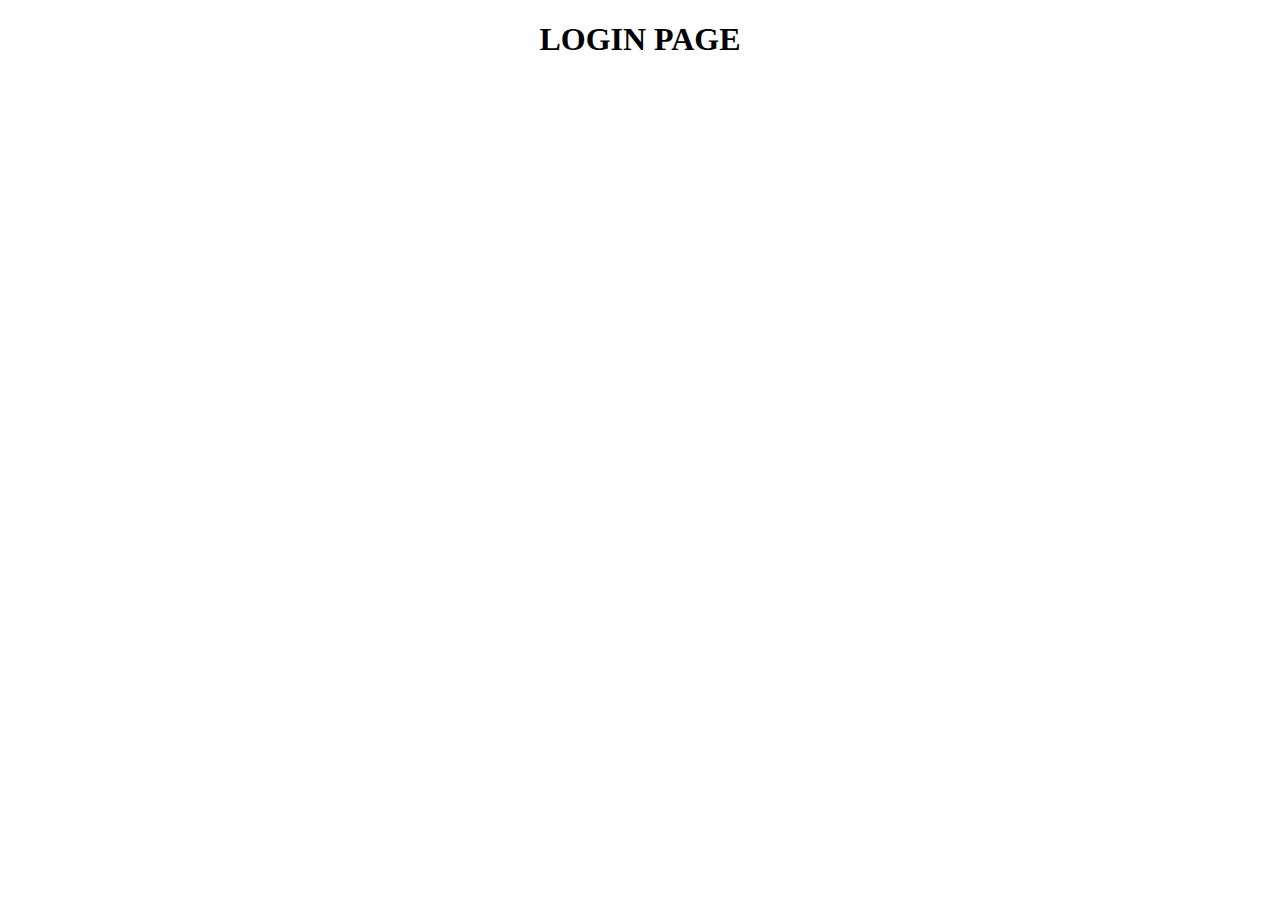
==== loginpage.html @ 14e95672 "Add files via upload" ====
<!DOCTYPE html>
<html lang="en">
<head>
    <meta charset="UTF-8">
    <meta name="viewport" content="width=device-width, initial-scale=1.0">
    <title>Login Page</title>
</head>
<body>
    <h1 style="text-align: center;">LOGIN PAGE</h1>
</body>
</html>
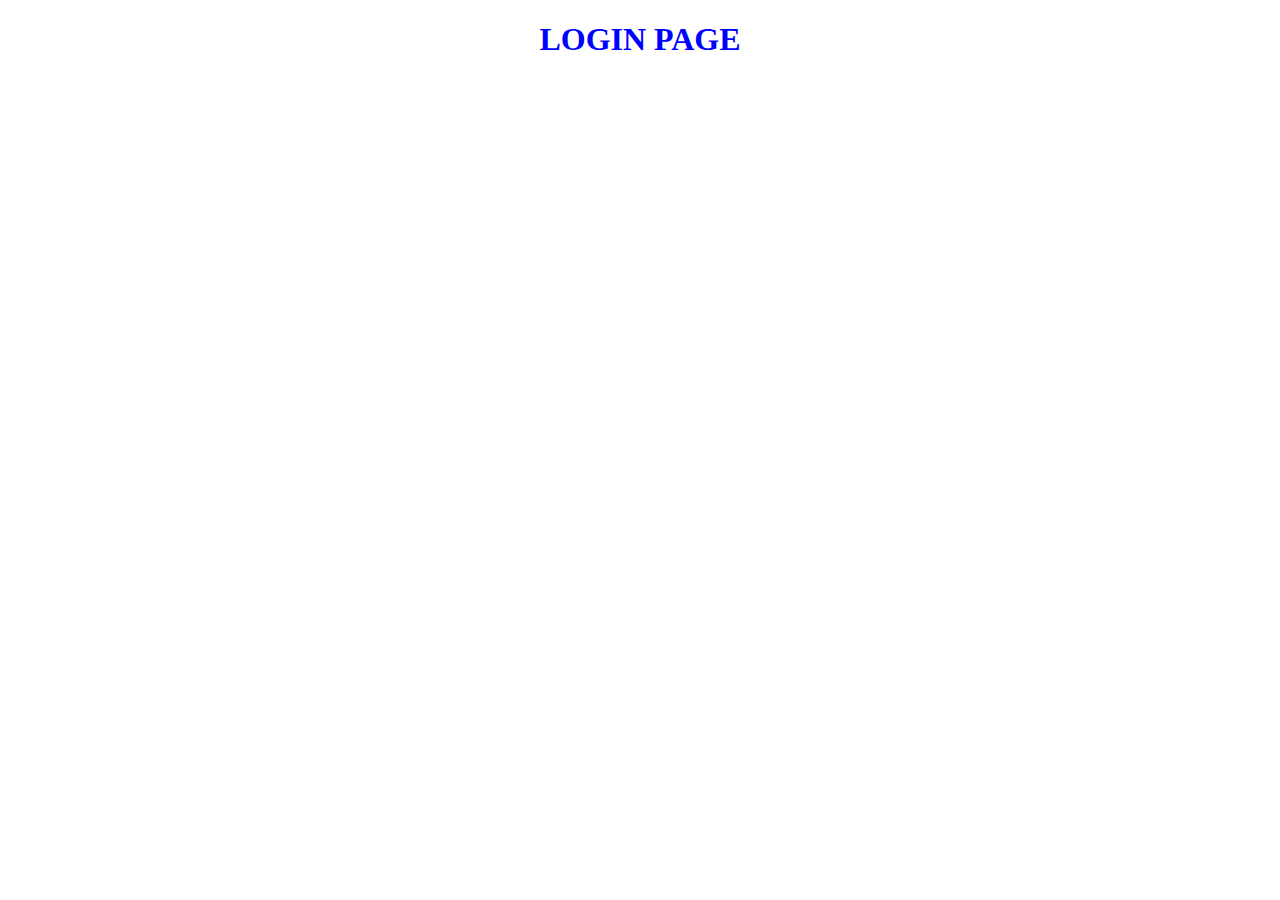
==== commit d25bf4b6: "first commit" ====
--- a/loginpage.html
+++ b/loginpage.html
@@ -1,11 +1,11 @@
-<!DOCTYPE html>
-<html lang="en">
-<head>
-    <meta charset="UTF-8">
-    <meta name="viewport" content="width=device-width, initial-scale=1.0">
-    <title>Login Page</title>
-</head>
-<body>
-    <h1 style="text-align: center;">LOGIN PAGE</h1>
-</body>
+<!DOCTYPE html>
+<html lang="en">
+<head>
+    <meta charset="UTF-8">
+    <meta name="viewport" content="width=device-width, initial-scale=1.0">
+    <title>Login Page</title>
+</head>
+<body>
+    <h1 style="text-align: center;color: blue;" >LOGIN PAGE</h1>
+</body>
 </html>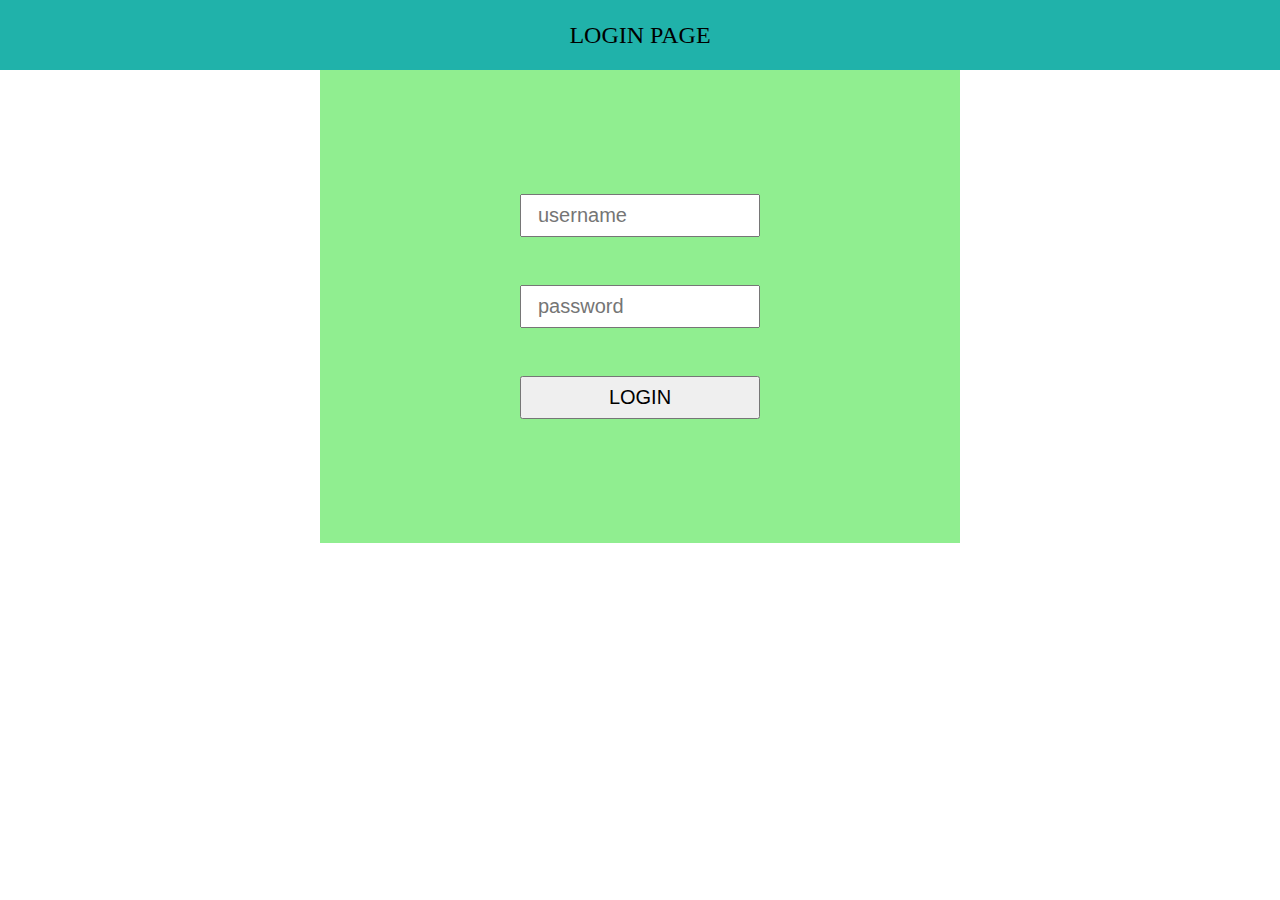
==== commit 90e09095: "test" ====
--- a/loginpage.html
+++ b/loginpage.html
@@ -4,8 +4,18 @@
     <meta charset="UTF-8">
     <meta name="viewport" content="width=device-width, initial-scale=1.0">
     <title>Login Page</title>
+    <link rel="stylesheet" href="./loginpage.css">
+    <link rel="stylesheet" href="./index.css">
 </head>
 <body>
-    <h1 style="text-align: center;color: blue;" >LOGIN PAGE</h1>
+    <header id="topbar">
+        <span>Login Page</span>
+    </header>
+    <form id="login-form">
+        <input type="text" name="username" placeholder="username">
+        <input type="password" name="password" placeholder="password">
+        <input type="submit" value="LOGIN">
+    </form>
+    <script src="./loginpage.js"></script>
 </body>
 </html>--- a/loginpage.css
+++ b/loginpage.css
@@ -0,0 +1,24 @@
+*{
+    margin: 0;
+    padding: 0;
+    box-sizing: border-box;
+}
+#topbar span{
+    color: black;
+    font-size: 24px;
+    text-transform: uppercase;
+    padding: 8px 16px;
+}
+form{
+    background-color: lightgreen;
+    width: 50%;
+    margin: auto;
+    display: flex;
+    flex-direction: column;
+    padding: 100px 200px;
+}
+form input{
+    padding: 8px 16px;
+    margin: 24px 0px;
+    font-size: 20px;
+}--- a/index.css
+++ b/index.css
@@ -0,0 +1,78 @@
+*{
+  margin: 0;
+  padding: 0;
+  box-sizing: border-box;
+}
+#topbar{
+  height: 70px;
+  background-color: lightseagreen;
+  justify-content: center;
+  display: flex;
+  align-items: center;
+}
+#logout{
+  display: none;
+}
+#topbar a{
+  text-decoration: none;
+  color: black;
+  font-size: 24px;
+  border: 1px solid black;
+  padding: 8px 16px;
+  border-radius: 12px;
+}
+#container {
+  display: flex;
+  flex-wrap:wrap;
+  padding:5px;
+  flex-direction: row;
+  justify-content: center;
+  align-items: center;
+  }
+.img-grid{
+border-radius:10px;
+width:100%;
+}
+.heading{
+text-align:center;
+font-weight:Bold;
+font-family: 'Poppins', sans-serif;
+}
+.text{
+text-align:center;
+font-weight:bold;
+font-size:12px;
+padding:15px;
+font-family: 'Poppins', sans-serif;
+}
+.card {
+box-shadow: 0 4px 8px 0 rgba(0,0,0,0.2);
+/*  width:calc(25% - 22px); */
+margin:10px;
+border-radius:10px;
+}
+.acard {
+  box-shadow: 0 4px 8px 0 rgba(0,0,0,0.2);
+  width:calc(25% - 22px);
+  margin:10px;
+  border-radius:10px;
+  text-decoration: none;
+}
+
+@media (max-width: 990px) {
+.card {
+  width: calc(33.33% - 22px)
+}
+}
+
+@media (max-width: 768px) {
+.card {
+  width: calc(50% - 22px);
+}
+}
+
+@media (max-width: 400px) {
+.card {
+  width: 100%;
+}
+}